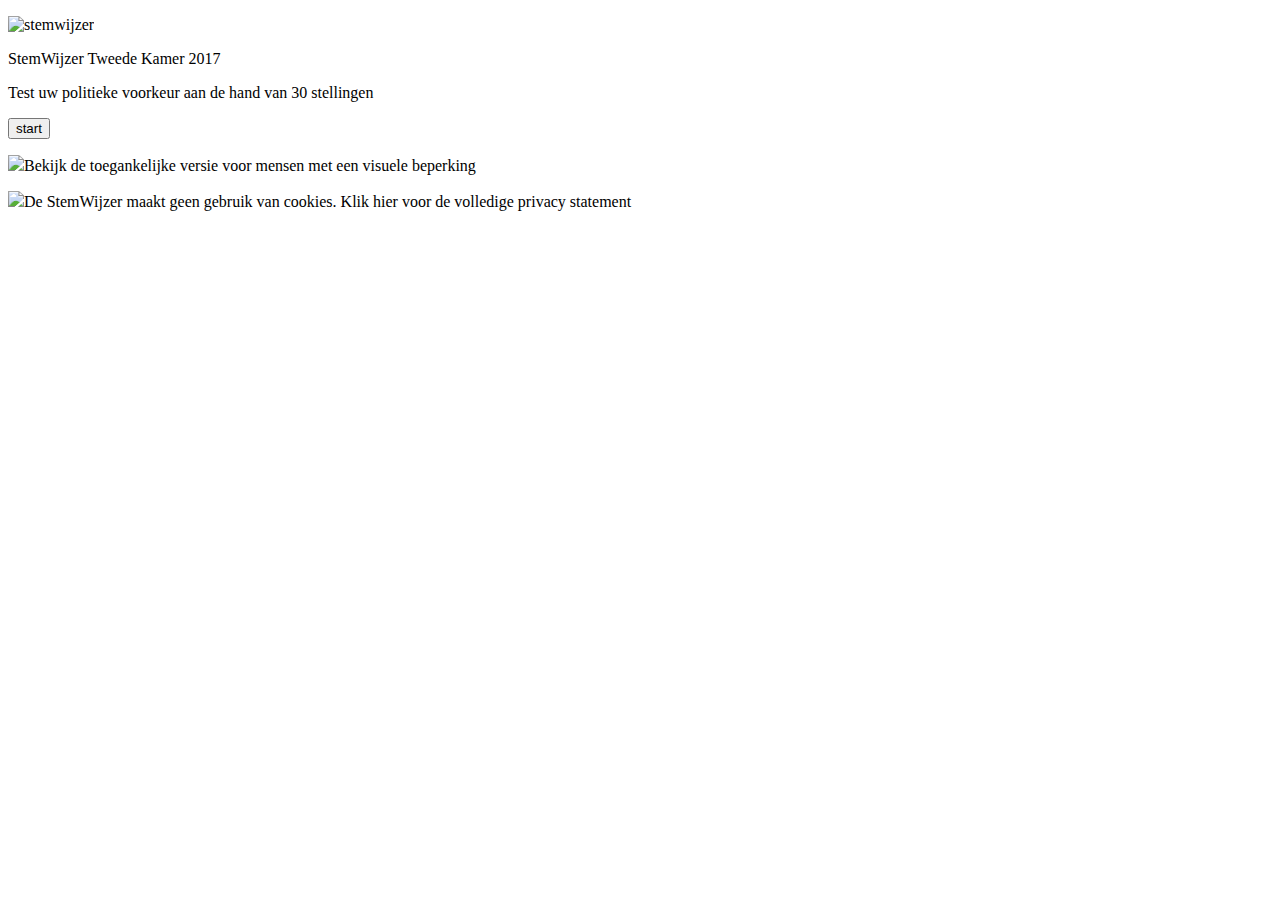
==== Index.html @ dc10fafc "stemwijzer voorpagina" ====
<!DOCTYPE html>
<html>
<head>
	 <link rel="stylesheet" type="text/css" href="css/style.css">
	 <script type="js/logic.js"></script>
	<title>
		Stemwijzer
	</title>
</head>
<body>
	<div id="outerdiv">

		<div id="innerdiv">

			<p><img src="https://www.deorkaan.nl/wp-content/uploads/2018/02/stemwijzer-logo.png" alt="stemwijzer"></p>
			<p id="title">StemWijzer Tweede Kamer 2017</p>

			<p id="description">Test uw politieke voorkeur aan de hand van 30 stellingen</p>

			<p><button id="start">start</button></p>

			<p class="description-icon"><img class="icon" src="https://tweedekamer2017.stemwijzer.nl/public/gfx/icon-xsable.svg">Bekijk de toegankelijke versie voor mensen met een visuele beperking</p>

			<p class="description-icon"><img class="icon" src="https://tweedekamer2017.stemwijzer.nl/public/gfx/icon-lock.svg">De StemWijzer maakt geen gebruik van cookies. Klik hier voor de volledige privacy statement</p>

		</div>

	</div>

		<div id="partijen">
		
		</div>

</body>
</html>
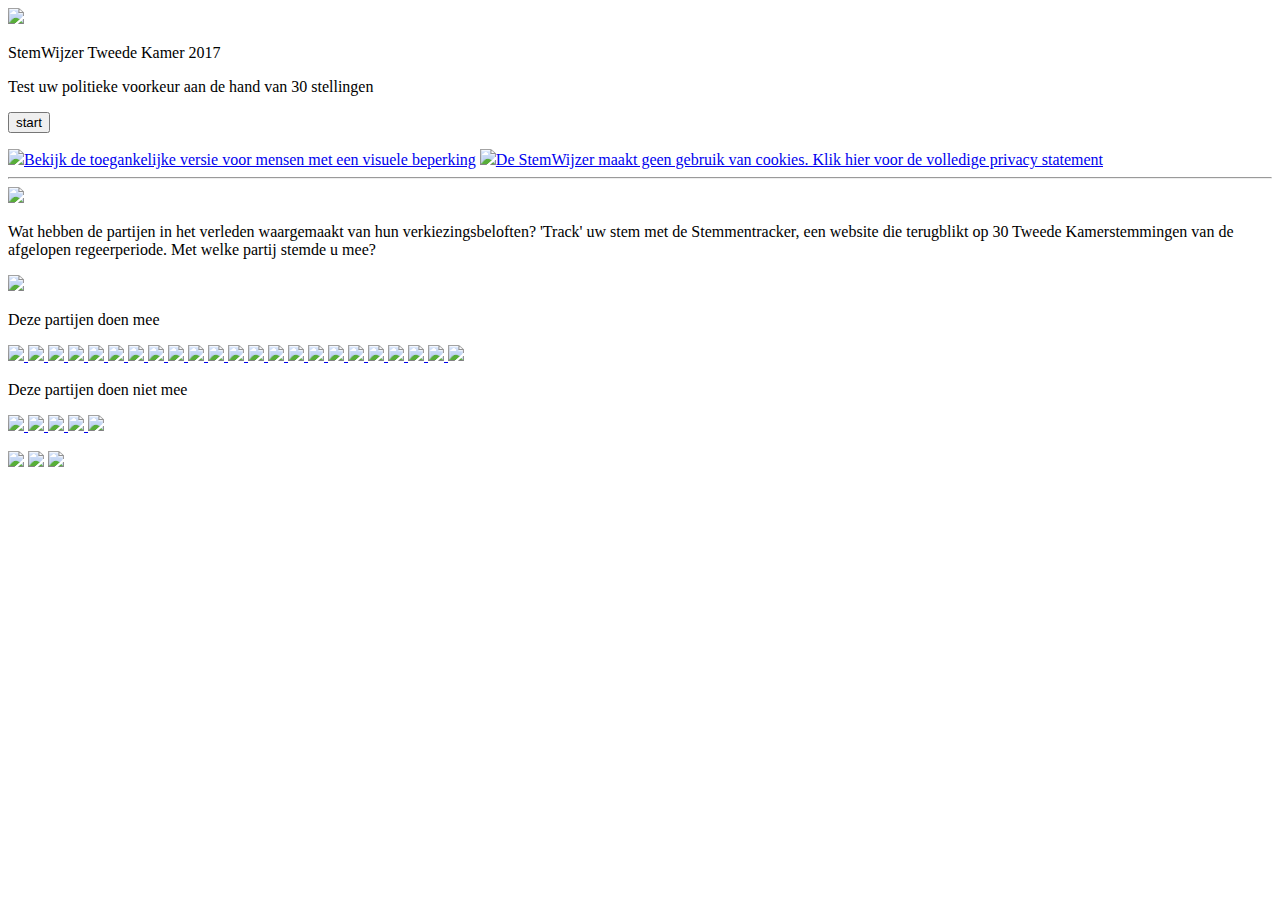
==== commit 0e0b5ba5: "front end bijgewerkt" ====
--- a/Index.html
+++ b/Index.html
@@ -2,7 +2,7 @@
 <html>
 <head>
 	 <link rel="stylesheet" type="text/css" href="css/style.css">
-	 <script type="js/logic.js"></script>
+	 <script src="js/logic.js"></script>
 	<title>
 		Stemwijzer
 	</title>
@@ -12,24 +12,143 @@
 
 		<div id="innerdiv">
 
-			<p><img src="https://www.deorkaan.nl/wp-content/uploads/2018/02/stemwijzer-logo.png" alt="stemwijzer"></p>
-			<p id="title">StemWijzer Tweede Kamer 2017</p>
+			<a href="Index.html"><img id="stemwijzer" src="https://www.deorkaan.nl/wp-content/uploads/2018/02/stemwijzer-logo.png"></a>
+			<p id="stemwijzerKamer">StemWijzer Tweede Kamer 2017</p>
 
 			<p id="description">Test uw politieke voorkeur aan de hand van 30 stellingen</p>
 
-			<p><button id="start">start</button></p>
+			<form action="Stemwijzer.html">
+			<p><button type="submit" id="start">start</button></p>
+			</form>
 
-			<p class="description-icon"><img class="icon" src="https://tweedekamer2017.stemwijzer.nl/public/gfx/icon-xsable.svg">Bekijk de toegankelijke versie voor mensen met een visuele beperking</p>
+			<a href="https://tweedekamer2017.stemwijzer.nl/xsable/" target="_blank" class="description-icon"><img class="icon" src="https://tweedekamer2017.stemwijzer.nl/public/gfx/icon-xsable.svg">Bekijk de toegankelijke versie voor mensen met een visuele beperking</a>
 
-			<p class="description-icon"><img class="icon" src="https://tweedekamer2017.stemwijzer.nl/public/gfx/icon-lock.svg">De StemWijzer maakt geen gebruik van cookies. Klik hier voor de volledige privacy statement</p>
+			<a href="https://tweedekamer2017.stemwijzer.nl/privacy.html" target="_blank" class="description-icon"><img class="icon" src="https://tweedekamer2017.stemwijzer.nl/public/gfx/icon-lock.svg">De StemWijzer maakt geen gebruik van cookies. Klik hier voor de volledige privacy statement</a>
+
+			<div id="stemmentracker">
+		<hr>
+			<a href="https://stemmentracker.nl/" target="_blank"><img id="tracker" src="https://tweedekamer2017.stemwijzer.nl/public/gfx/logo-stemmentracker.svg"></a>
+
+			<p id="tracker-description">Wat hebben de partijen in het verleden waargemaakt van hun verkiezingsbeloften? 'Track' uw stem met de Stemmentracker, een website die terugblikt op 30 Tweede Kamerstemmingen van de afgelopen regeerperiode. Met welke partij stemde u mee?</p>
 
 		</div>
 
-	</div>
+			<div id="partijen">
 
-		<div id="partijen">
-		
-		</div>
+				<div id="margin">
+
+			 <img id="EenVaandag" src="D:\laragon\laragon\www\jaar 2\blok 7+8\Stemwijzer\IMG\1vEenVaandag.png">
+
+			 <p class="partij">
+			 	Deze partijen doen mee
+			 </p>
+
+			 <a href="https://www.vvd.nl/" target="_blank" class="partijen-logo">
+			 	<img src="https://tweedekamer2017.stemwijzer.nl/logos/vvd.svg">
+			 </a>
+
+			 <a href="https://www.pvda.nl/verkiezingen/verkiezingsstandpunten/" target="_blank" class="partijen-logo">
+			 	<img src="https://tweedekamer2017.stemwijzer.nl/logos/pvda.svg">
+			 </a>
+
+			 <a class="partijen-logo" href="https://pvv.nl/" target="_blank">
+			 	<img src="https://tweedekamer2017.stemwijzer.nl/logos/pvv.svg">
+			 </a>
+			 <a class="partijen-logo" href="https://www.sp.nl/" target="_blank">
+			 	<img src="https://tweedekamer2017.stemwijzer.nl/logos/sp.svg">
+			 </a>
+			 <a class="partijen-logo" href="https://www.cda.nl/" target="_blank">
+			 	<img src="https://tweedekamer2017.stemwijzer.nl/logos/cda.svg">
+			 </a>
+			 <a class="partijen-logo" href="https://d66.nl/" target="_blank">
+			 	<img src="https://tweedekamer2017.stemwijzer.nl/logos/d66.svg">
+			 </a>
+
+			 <a class="partijen-logo" href="https://www.christenunie.nl/" target="_blank">
+			 	<img src="https://tweedekamer2017.stemwijzer.nl/logos/christenunie.svg">
+			 </a>
+
+			 <a class="partijen-logo" href="https://groenlinks.nl/" target="_blank">
+			 	<img src="https://tweedekamer2017.stemwijzer.nl/logos/groenlinks.svg">
+			 </a>
+
+			 <a class="partijen-logo" href="https://www.sgp.nl/" target="_blank">
+			 	<img src="https://tweedekamer2017.stemwijzer.nl/logos/sgp.svg">
+			 </a>
+
+			 <a class="partijen-logo" href="https://www.partijvoordedieren.nl/" target="_blank">
+			 	<img src="https://tweedekamer2017.stemwijzer.nl/logos/pvdd.svg">
+			 </a>
+			 <a class="partijen-logo" href="https://50pluspartij.nl/" target="_blank">
+			 	<img src="https://tweedekamer2017.stemwijzer.nl/logos/50plus.svg">
+			 </a>
+			 <a class="partijen-logo" href="http://www.ondernemerspartij.nl/" target="_blank">
+			 	<img class="logo" src="https://tweedekamer2017.stemwijzer.nl/logos/ondernemerspartij.png">
+			 </a>
+			 <a class="partijen-logo" href="https://www.vnl.nu/" target="_blank">
+			 	<img src="https://tweedekamer2017.stemwijzer.nl/logos/vnl.svg">
+			 </a>
+			 <a class="partijen-logo" href="https://www.bewegingdenk.nl/" target="_blank">
+			 	<img src="https://tweedekamer2017.stemwijzer.nl/logos/denk.svg">
+			 </a>
+			 <a class="partijen-logo" href="http://nieuwewegen.nu/" target="_blank">
+			 	<img class="logo" src="https://tweedekamer2017.stemwijzer.nl/logos/nieuwewegen.png">
+			 </a>
+			 <a class="partijen-logo" href="https://forumvoordemocratie.nl/" target="_blank">
+			 	<img class="logo" src="https://tweedekamer2017.stemwijzer.nl/logos/forumvoordemocratie.png">
+			 </a>
+			 <a class="partijen-logo" href="http://www.deburgerbeweging.nl/" target="_blank">
+			 	<img class="logo" src="https://tweedekamer2017.stemwijzer.nl/logos/burgerbeweging (2).png">
+			 </a>
+			 <a class="partijen-logo" href="https://vrijzinnigepartij.nl/" target="_blank">
+			 	<img class="logo" src="https://tweedekamer2017.stemwijzer.nl/logos/vrijzinnigepartij.png">
+			 </a>
+			 <a class="partijen-logo" href="https://piratenpartij.nl/" target="_blank">
+			 	<img class="logo" src="https://tweedekamer2017.stemwijzer.nl/logos/piratenpartij.svg">
+			 </a>
+			 <a class="partijen-logo" href="http://www.artikel1.org/" target="_blank">
+			 	<img class="logo" src="https://tweedekamer2017.stemwijzer.nl/logos/artikel1.png">
+			 </a>
+			 <a class="partijen-logo" href="http://www.nietstemmers.nl/" target="_blank">
+			 	<img class="logo" src="https://tweedekamer2017.stemwijzer.nl/logos/nietstemmers.svg">
+			 </a>
+			 <a class="partijen-logo" href="https://stemlp.nl/" target="_blank">
+			 	<img class="logo" src="https://tweedekamer2017.stemwijzer.nl/logos/libertarischepartij.svg">
+			 </a>
+			<a class="partijen-logo" href="http://lokaalindekamer.nl/" target="_blank">
+			 	<img class="logo" src="https://tweedekamer2017.stemwijzer.nl/logos/lokaalindekamer.svg">
+			 </a>
+
+			 <p class="partij">
+			 	Deze partijen doen niet mee
+			 </p>
+			 <a class="partijen-logo" href="https://www.geenstijl.nl/tag/geenpeil" target="_blank">
+			 	<img class="logo" src="https://tweedekamer2017.stemwijzer.nl/public/gfx/parties/geenpeil.png">
+			 </a>
+			 <a class="partijen-logo" href="https://www.jezusleeft.nl/" target="_blank">
+			 	<img class="logo" src="https://tweedekamer2017.stemwijzer.nl/public/gfx/parties/jezusleeft.png">
+			 </a>
+			 <a class="partijen-logo" href="https://stemnl.nl/web/Pages/index.html" target="_blank">
+			 	<img class="logo" src="https://tweedekamer2017.stemwijzer.nl/public/gfx/parties/stemnl.png">
+			 </a>
+			 <a class="partijen-logo" href="https://sites.google.com/site/parasolpartijenstartpagina/" target="_blank">
+			 	<img class="logo" src="https://tweedekamer2017.stemwijzer.nl/public/gfx/parties/mensspirit.png">
+			 </a>
+			 <a class="partijen-logo" href="https://deverkiezingswijzer.nl/politieke-partij/vrije-democratische-partij/" target="_blank">
+			 	<img class="logo" src="https://tweedekamer2017.stemwijzer.nl/public/gfx/parties/vdp.png">
+			 </a>
+
+			 </div>
+
+			 <div class="footer">
+			 	<p>
+			 <a href="#innerdiv"><img id="footer-stem" src="https://tweedekamer2017.stemwijzer.nl/public/gfx/logo-stemwijzer-white.png"></a>
+
+			 <a href="https://prodemos.nl/" target="_blank"><img id="footer-prodemos" src="D:\laragon\laragon\www\jaar 2\blok 7+8\Stemwijzer\IMG\ProDemos.png"></a>
+			 	
+			 <a href="https://eenvandaag.avrotros.nl/" target="_blank"><img id="footer-v1" src="https://tweedekamer2017.stemwijzer.nl/public/gfx/logo-1v-small.svg"></a>
+				</p>
+			</div>
 
 </body>
 </html>